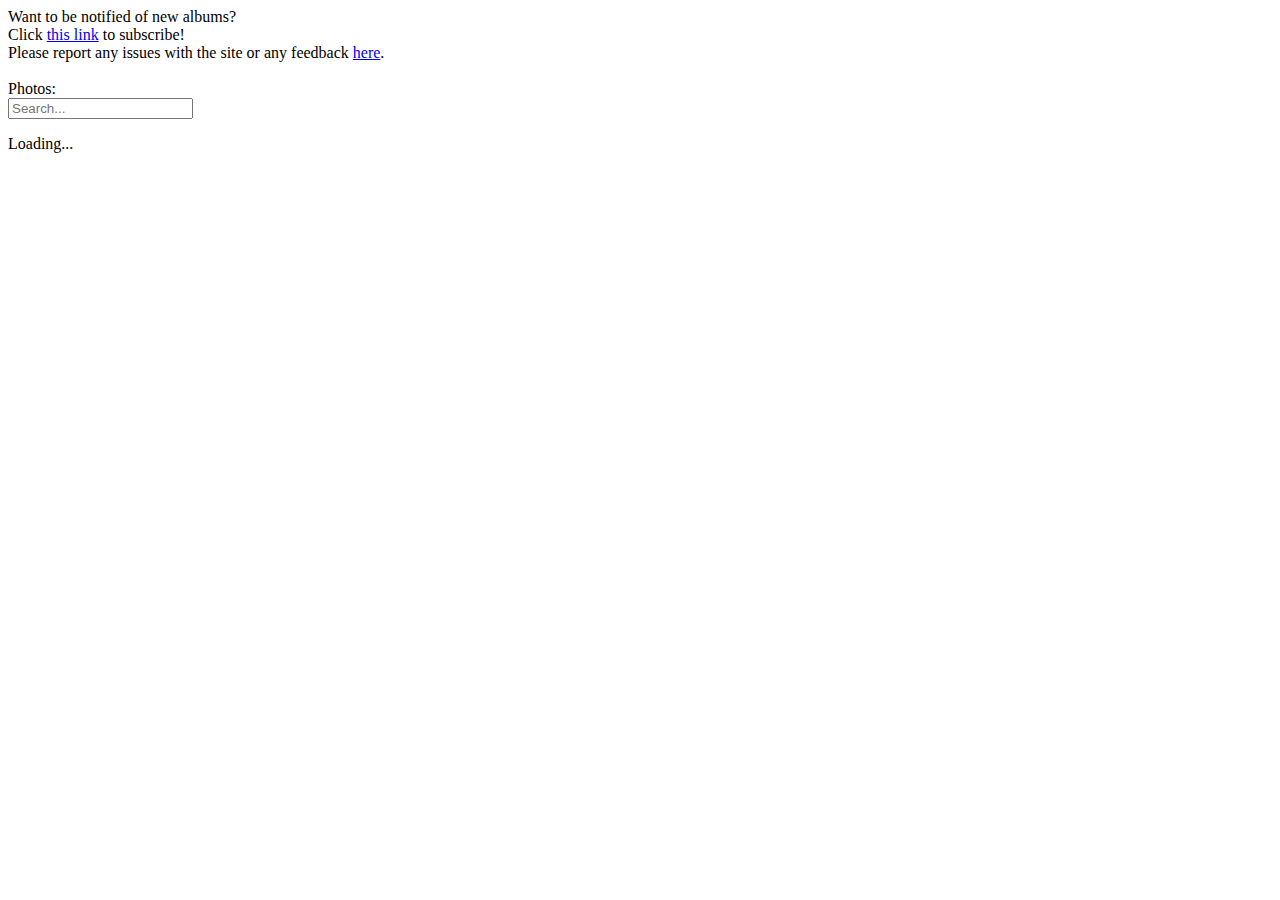
==== embed/index.html @ a1e05da0 "Rename index.html to embed/index.html" ====
<!DOCTYPE html>
<html lang="en" dir="ltr">
  <head>
    <meta charset="utf-8">
    <meta name="viewport" content="width=device-width, initial-scale=1.0">
    <title>Photos</title>
    <script src="js/master.js" charset="utf-8" defer></script>
    <link rel="stylesheet" href="css/master.css">
  </head>
  <body>
    <main>
      <div id="content-manual">
        Want to be notified of new albums? <br>
      Click <a href="https://docs.google.com/forms/d/e/1FAIpQLSdSVq5oFkFJnHjdLkUNUYFm6wvuZti7GtISJz5WMSjgwCvjKw/viewform?usp=sf_link">this link</a> to subscribe! <br>
      Please report any issues with the site or any feedback <a href="https://docs.google.com/forms/d/e/1FAIpQLSenay-c5d8LTbUkmRs0zDHmXB5tzHAdXdWtLzEirKcIomzZZA/viewform?usp=sf_link">here</a>.<br><br>
      Photos:
      </div>
      <input type="text" class="hidden" id="search-bar" placeholder="Search...">
      <div id="content-output">
        <p id="loading-message">Loading...</p>
      </div>
    </main>
  </body>
</html>
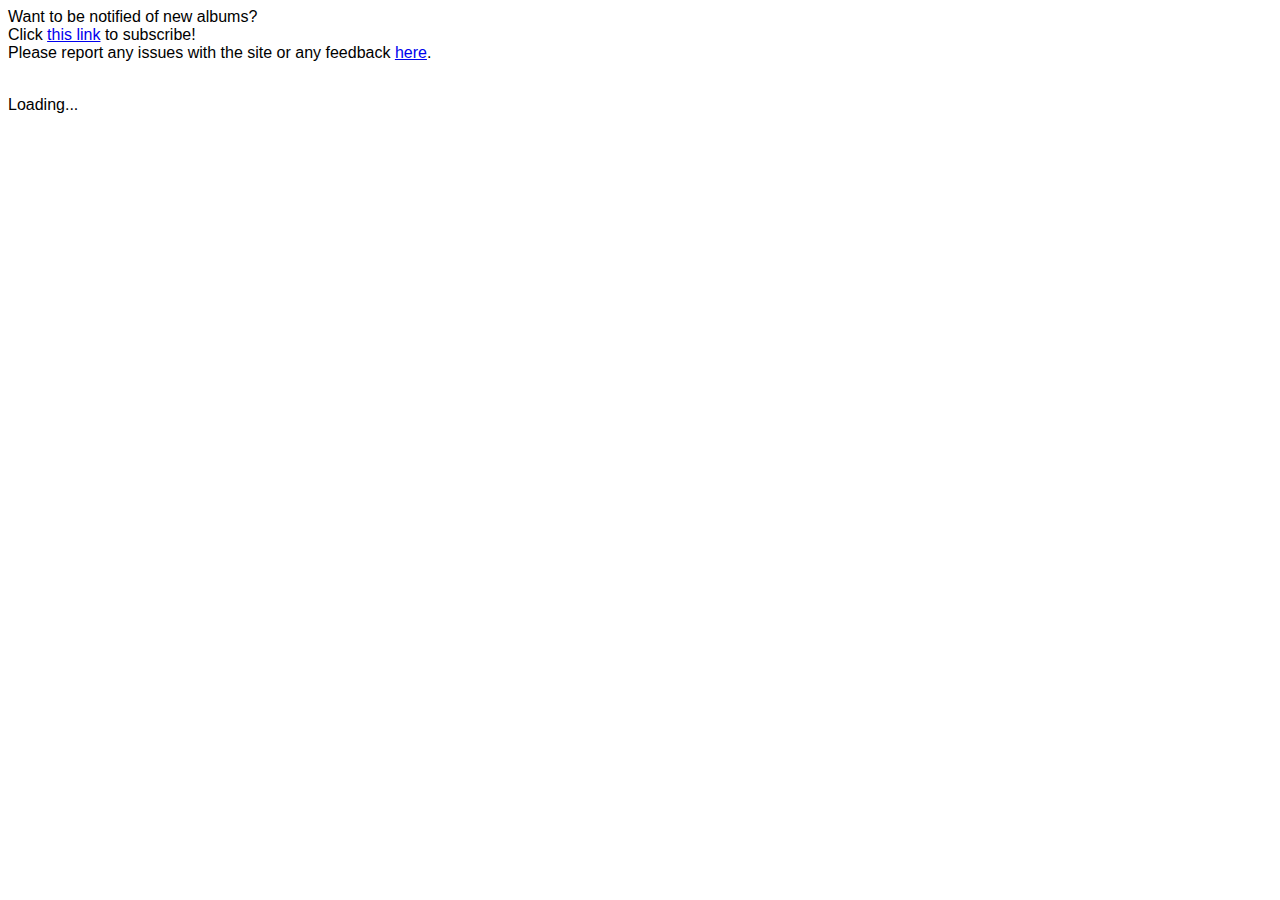
==== commit 3fb04441: "Add files via upload" ====
--- a/embed/index.html
+++ b/embed/index.html
@@ -5,19 +5,22 @@
     <meta name="viewport" content="width=device-width, initial-scale=1.0">
     <title>Photos</title>
     <script src="js/master.js" charset="utf-8" defer></script>
+    <script src="js/banner.js" charset="utf-8" defer></script>
     <link rel="stylesheet" href="css/master.css">
   </head>
   <body>
     <main>
-      <div id="content-manual">
-        Want to be notified of new albums? <br>
-      Click <a href="https://docs.google.com/forms/d/e/1FAIpQLSdSVq5oFkFJnHjdLkUNUYFm6wvuZti7GtISJz5WMSjgwCvjKw/viewform?usp=sf_link">this link</a> to subscribe! <br>
-      Please report any issues with the site or any feedback <a href="https://docs.google.com/forms/d/e/1FAIpQLSenay-c5d8LTbUkmRs0zDHmXB5tzHAdXdWtLzEirKcIomzZZA/viewform?usp=sf_link">here</a>.<br><br>
-      Photos:
-      </div>
-      <input type="text" class="hidden" id="search-bar" placeholder="Search...">
-      <div id="content-output">
-        <p id="loading-message">Loading...</p>
+      <div id="banner" class="hidden-banner"></div>
+      <div id="full-content">
+        <div id="content-manual">
+          Want to be notified of new albums? <br>
+        Click <a href="https://docs.google.com/forms/d/e/1FAIpQLSdSVq5oFkFJnHjdLkUNUYFm6wvuZti7GtISJz5WMSjgwCvjKw/viewform?usp=sf_link">this link</a> to subscribe! <br>
+        Please report any issues with the site or any feedback <a href="https://docs.google.com/forms/d/e/1FAIpQLSenay-c5d8LTbUkmRs0zDHmXB5tzHAdXdWtLzEirKcIomzZZA/viewform?usp=sf_link">here</a>.<br><br>
+        </div>
+        <input type="text" class="hidden" id="search-bar" placeholder="Search...">
+        <div id="content-output">
+          <p id="loading-message">Loading...</p>
+        </div>
       </div>
     </main>
   </body>
--- a/embed/css/master.css
+++ b/embed/css/master.css
@@ -0,0 +1,95 @@
+body {
+  font-family: Lato, Verdana, sans-serif;
+  color: black;
+  margin: 0;
+}
+
+#search-bar {
+  margin: 10px;
+  width: 200px;
+  font-size: 20px;
+  padding: 5px;
+  border: 1px solid black;
+  border-radius: 10px;
+}
+
+@media (max-width: 450px) {
+  .link-item.link-item {
+    display: flex;
+    height: auto;
+    box-sizing: border-box;
+    position: relative;
+    background-color: black;
+    border-width: 1px;
+  }
+
+  .item-photo.item-photo {
+    width: 100%;
+    height: auto;
+    border-radius: 0;
+    opacity: 50%
+  }
+
+  .item-text {
+    position: absolute;
+    text-align: center;
+    color: white;
+    width: 100%;
+    padding: 10px;
+    box-sizing: border-box;
+  }
+}
+
+#content-output {
+  display: flex;
+  flex-direction: column-reverse;
+  gap: 10px;
+}
+
+.link-item {
+  border: 2px solid black;
+  border-radius: 10px;
+  height: 120px;
+  display: flex;
+  gap: 15px;
+  overflow: hidden;
+  align-items: center;
+  color: inherit;
+  text-decoration: inherit;
+}
+
+.item-photo {
+  height: 100%;
+  border-radius: 0 10px 10px 0;
+}
+
+.hidden {
+  display: none !important;
+}
+
+#full-content {
+  margin: 8px;
+}
+
+#banner {
+  background-color: #053bd1;
+  color: white;
+  box-sizing: border-box;
+  transition: padding 1s, max-height 2.5s;
+  padding-left: 8px;
+  padding-right: 8px;
+  overflow: hidden;
+
+}
+
+#banner:not(.hidden-banner) {
+  padding: 8px;
+  /* height: 100px; */
+  max-height: 250px;
+}
+
+.hidden-banner {
+  max-height: 0;
+  padding-top: 0;
+  padding-bottom: 0;
+}
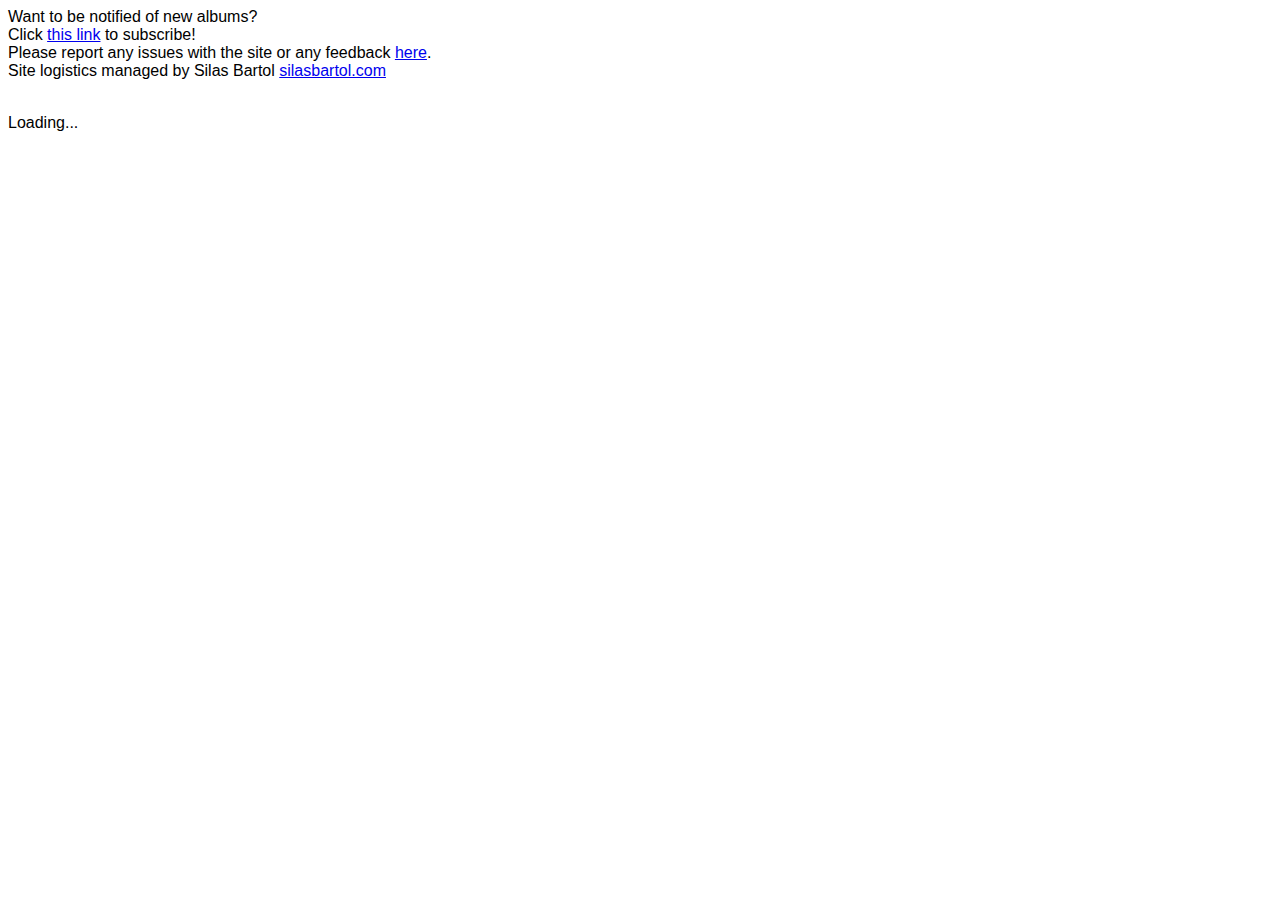
==== commit 1e70b66e: "Add files via upload" ====
--- a/embed/index.html
+++ b/embed/index.html
@@ -15,7 +15,8 @@
         <div id="content-manual">
           Want to be notified of new albums? <br>
         Click <a href="https://docs.google.com/forms/d/e/1FAIpQLSdSVq5oFkFJnHjdLkUNUYFm6wvuZti7GtISJz5WMSjgwCvjKw/viewform?usp=sf_link">this link</a> to subscribe! <br>
-        Please report any issues with the site or any feedback <a href="https://docs.google.com/forms/d/e/1FAIpQLSenay-c5d8LTbUkmRs0zDHmXB5tzHAdXdWtLzEirKcIomzZZA/viewform?usp=sf_link">here</a>.<br><br>
+        Please report any issues with the site or any feedback <a href="https://docs.google.com/forms/d/e/1FAIpQLSenay-c5d8LTbUkmRs0zDHmXB5tzHAdXdWtLzEirKcIomzZZA/viewform?usp=sf_link">here</a>.<br>
+        Site logistics managed by Silas Bartol <a href="https://www.silasbartol.com">silasbartol.com</a> <br><br>
         </div>
         <input type="text" class="hidden" id="search-bar" placeholder="Search...">
         <div id="content-output">
--- a/embed/css/master.css
+++ b/embed/css/master.css
@@ -78,8 +78,7 @@
   transition: padding 1s, max-height 2.5s;
   padding-left: 8px;
   padding-right: 8px;
-  overflow: hidden;
-
+  overflow: auto;
 }
 
 #banner:not(.hidden-banner) {
